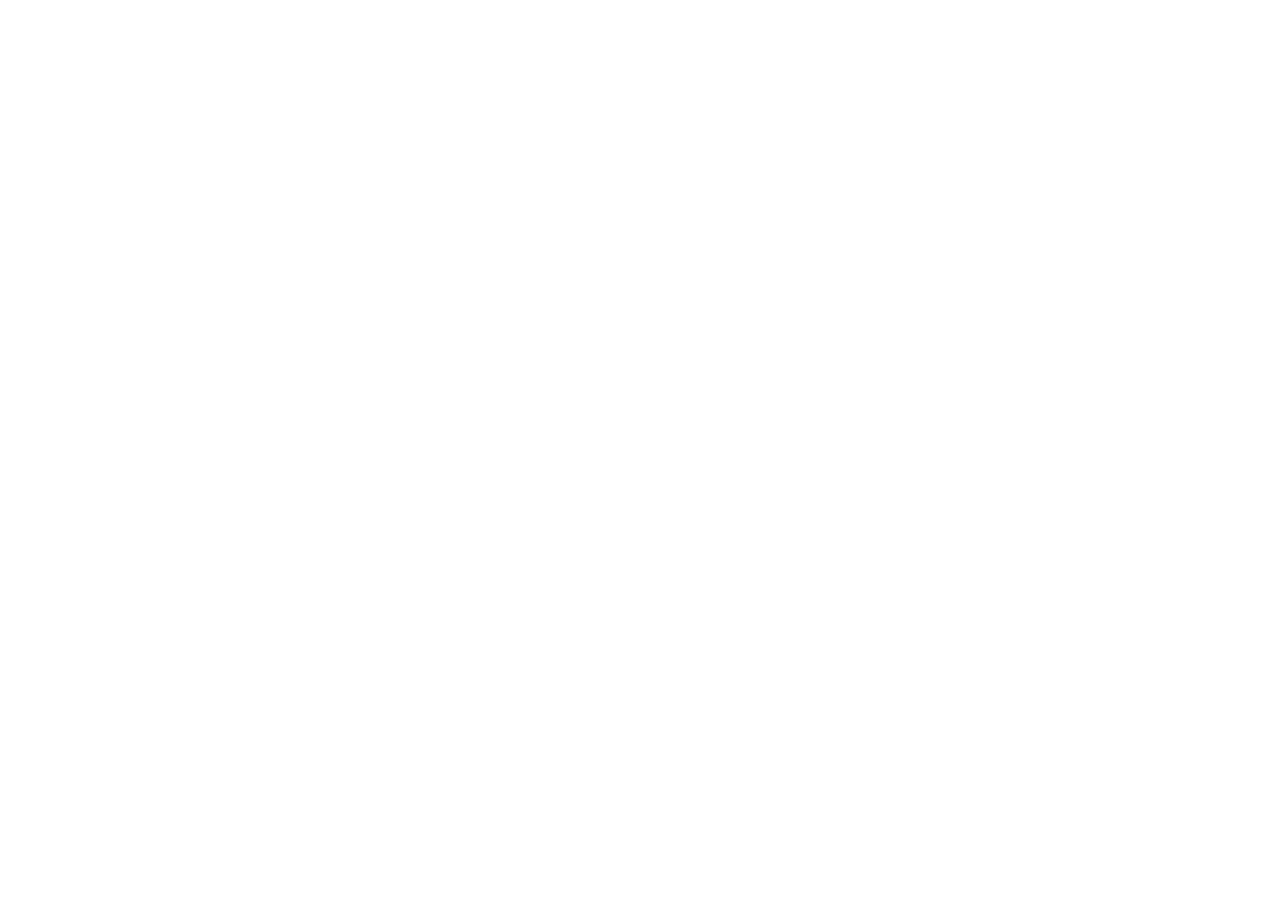
==== index.html @ 1f89308a "commit code" ====
<!DOCTYPE html>
<!-- comment html -->
<htm lang="vi">
    <!-- khai bao noi dung html ben trong -->
    <head>
        <title>LPHP1808E</title>
        <meta charset="utf-8">
        <!-- ho tro cac bang ma ki tu -->
        <meta name="author" content="nguyen thanh trieu">
        <meta name="keyword" content="quan jean, ao thun, ao so mi">
        <meta name="description" content="web ban hang online">
        <link rel="icon" href="images/icon.png" type="image/png">
        <!-- nhung css ngoai tuyen vao website -->
        <link rel="stylesheet" type="text/css" href="css/mycss.css">
        <!-- dinh nghia css noi tuyen -->
        <style type="text/css">
            /* code css nam o day */
        </style>
        <!-- dinh nghia js noi tuyen - tuyet doi khong co thuoc tinh src di kem -->
        <script type="text/javascript">
            // code js nam o day
        </script>
        <!-- nhung 1 file js ngoai tuyen vao - tuyet doi khong co noi dung ben trong the script -->
        <script type="text/javascript" src="js/myjs.js"></script>
    </head>
</html>
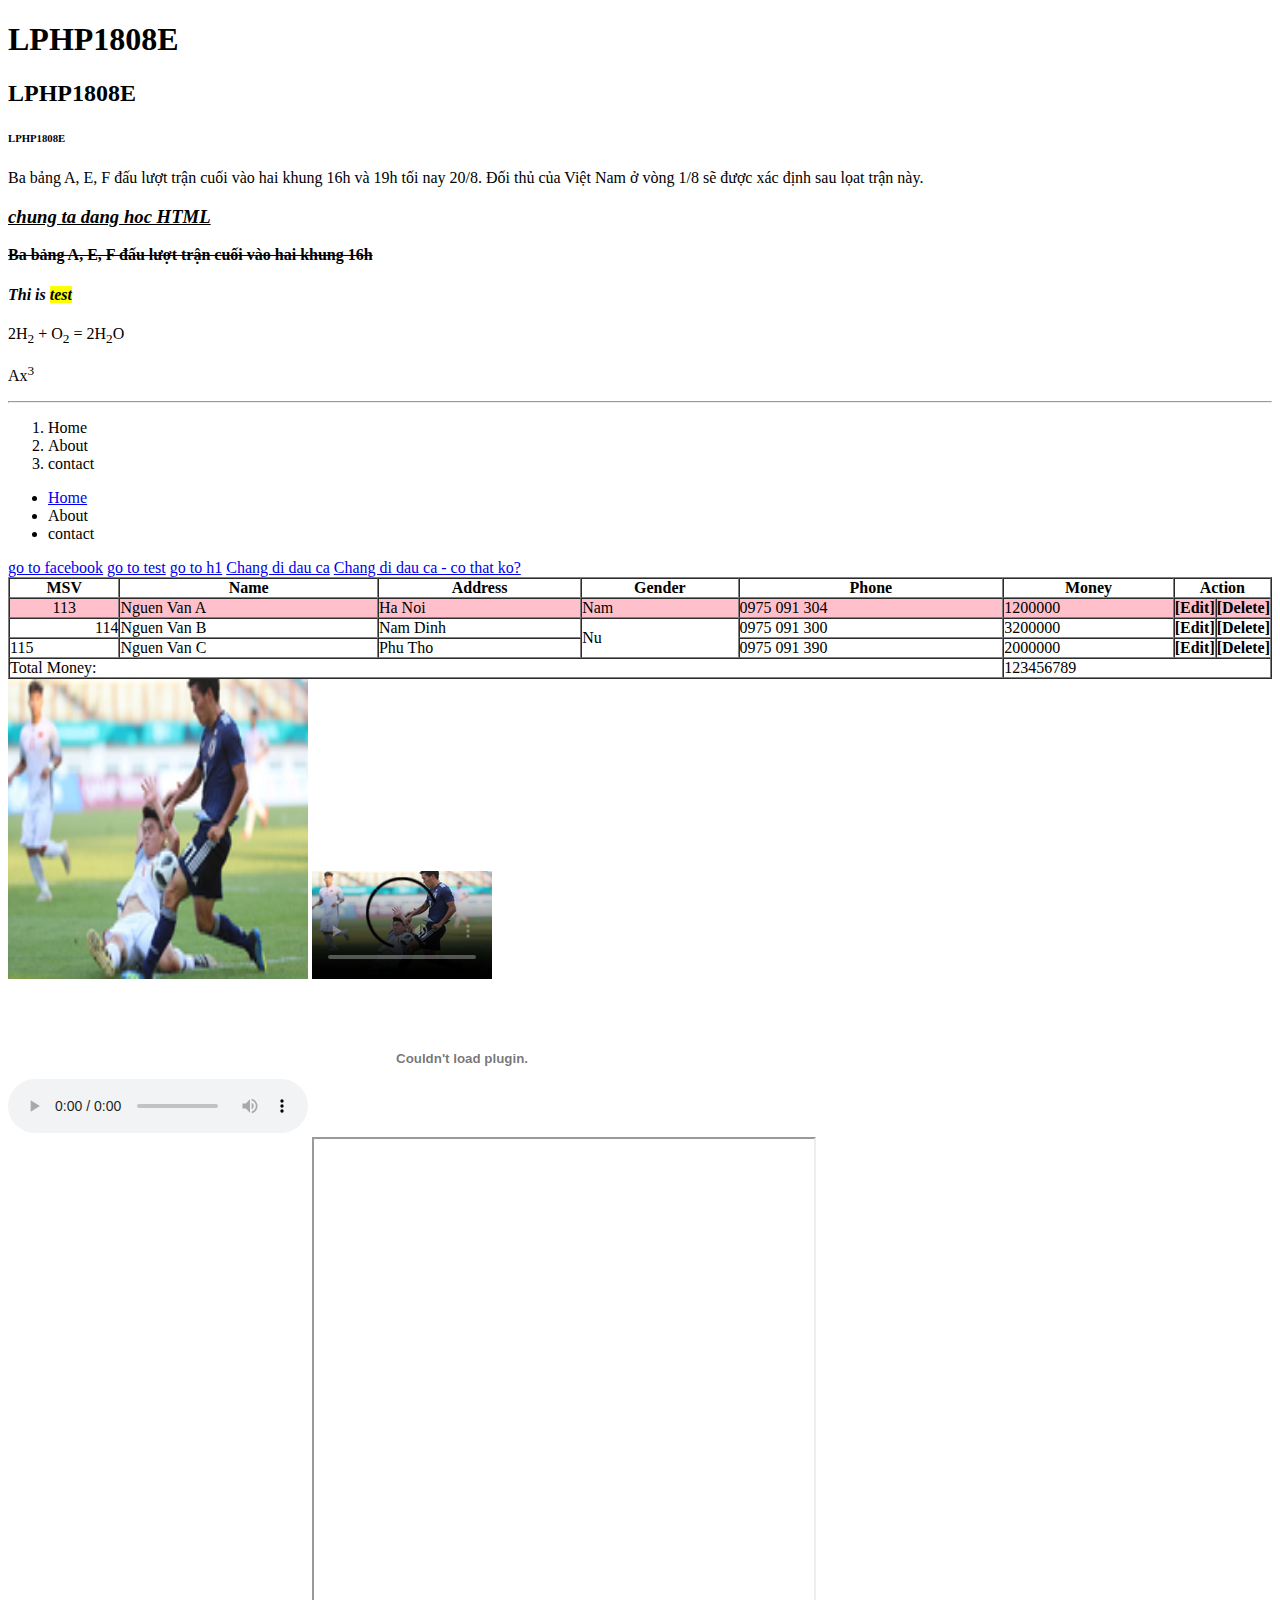
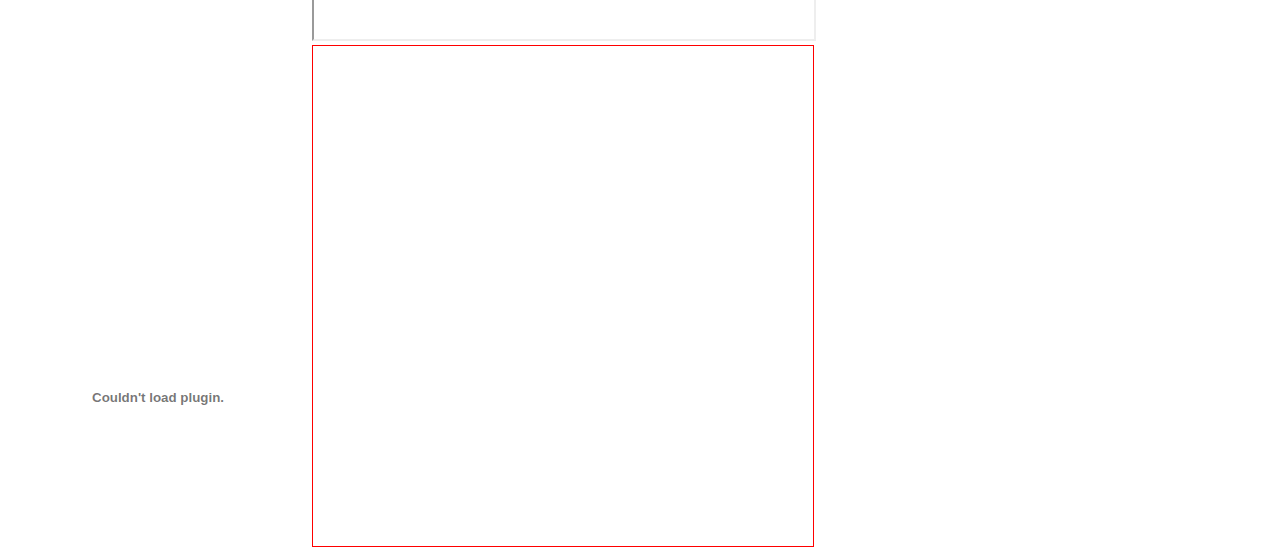
==== commit 5a4a08c2: "update code" ====
--- a/index.html
+++ b/index.html
@@ -1,6 +1,6 @@
 <!DOCTYPE html>
 <!-- comment html -->
-<htm lang="vi">
+<html lang="vi">
     <!-- khai bao noi dung html ben trong -->
     <head>
         <title>LPHP1808E</title>
@@ -22,5 +22,164 @@
         </script>
         <!-- nhung 1 file js ngoai tuyen vao - tuyet doi khong co noi dung ben trong the script -->
         <script type="text/javascript" src="js/myjs.js"></script>
+        <noscript>
+            bao cho nguoi dung biet trinh duyet cua ban co ho tro javascript
+        </noscript>
     </head>
+    <body>
+        <!-- nhom the html lam viec voi van ban va dinh danh van ban -->
+        <!-- the tieu de -->
+        <h1 id="myh1" class="mytitle abc" name="abc efg">LPHP1808E</h1>
+        <h2 class="mytitle" id="myh2" name="abc efg">LPHP1808E</h2>
+        <h6>LPHP1808E</h6>
+        <!-- the van ban -->
+        <p id="efh">
+            Ba bảng A, E, F đấu lượt trận cuối vào hai khung 16h và 19h tối nay 20/8. Đối thủ của Việt Nam ở vòng 1/8 sẽ được xác định sau lọat trận này.
+        </p>
+        <!-- cac the dinh dang van ban -->
+        <h3>
+            <i><u>chung ta dang hoc HTML</u></i>
+        </h3>
+        <p>
+            <del><b>Ba bảng A, E, F đấu lượt trận cuối vào hai khung 16h</b></del>
+        </p>
+        <h4>
+            <strong><em>Thi is <mark>test</mark></em></strong>
+        </h4>
+        <p>
+            2H<sub>2</sub> + O<sub>2</sub> = 2H<sub>2</sub>O
+        </p>
+        <p>
+            Ax<sup>3</sup>
+            <br>
+            <hr>
+        </p>
+        <!-- het nhom the html van ban -->
+        <!-- html danh danh sach -->
+            <!-- danh dach co thu tu -->
+            <ol id="" class="" name="">
+                <li>
+                    Home
+                </li>
+                <li>
+                    About
+                </li>
+                <li>
+                    contact
+                </li>
+            </ol>
+            <!-- danh sach khong co thu tu -->
+            <ul>
+                <li>
+                    <a href="#">Home</a>
+                </li>
+                <li>
+                    About
+                </li>
+                <li>
+                    contact
+                </li>
+            </ul>
+        <!-- het html danh sach -->
+        <!-- html lien ket -->
+            <!-- sieu lien ket -->
+            <a href="https://www.facebook.com/groups/1817446191626217/" title="facebook" target="_blank">go to facebook</a>
+            <a href="test.html"> go to test</a>
+            <!-- lien ket NEO - Anchor link -->
+            <a href="#myh1" title=""> go to h1</a>
+            <a href="javascript:void();">Chang di dau ca</a>
+            <a href="#">Chang di dau ca -  co that ko?</a>
+        <!-- het html lien ket -->
+        <!-- html lam viec voi bang bieu -->
+        <table width="100%" border="1" cellpadding="0" cellspacing="0">
+            <thead>
+                <tr>
+                    <th>MSV</th>
+                    <th>Name</th>
+                    <th>Address</th>
+                    <th>Gender</th>
+                    <th>Phone</th>
+                    <th>Money</th>
+                    <th colspan="2" width="5%">Action</th>
+                   <!--  <th>Action</th> -->
+                </tr>
+            </thead>
+            <tbody>
+                <tr bgcolor="pink">
+                    <td align="center">113</td>
+                    <td>Nguen Van A</td>
+                    <td>Ha Noi</td>
+                    <td>Nam</td>
+                    <td>0975 091 304</td>
+                    <td>1200000</td>
+                    <td>
+                        <b>[Edit]</b>
+                    </td>
+                    <td>
+                        <b>[Delete]</b>
+                    </td>
+                </tr>
+                <tr>
+                    <td align="right">114</td>
+                    <td>Nguen Van B</td>
+                    <td>Nam Dinh</td>
+                    <td rowspan="2">Nu</td>
+                    <td>0975 091 300</td>
+                    <td>3200000</td>
+                    <td>
+                        <b>[Edit]</b>
+                    </td>
+                    <td>
+                        <b>[Delete]</b>
+                    </td>
+                </tr>
+                <tr>
+                    <td>115</td>
+                    <td>Nguen Van C</td>
+                    <td>Phu Tho</td>
+                    <!-- <td>Nu</td> -->
+                    <td>0975 091 390</td>
+                    <td>2000000</td>
+                    <td>
+                        <b>[Edit]</b>
+                    </td>
+                    <td>
+                        <b>[Delete]</b>
+                    </td>
+                </tr>
+            </tbody>
+            <tfoot>
+                <tr>
+                    <td colspan="5" align="left">
+                        Total Money:
+                    </td>
+                    <td colspan="3">
+                        123456789
+                    </td>
+                </tr>
+            </tfoot>
+        </table>
+        <!-- het html lam viec voi bang bieu -->
+        <!-- html multi media -->
+        <img src="images/football.jpg" alt="bong da viet nam" width="300" height="300" title="bong da viet nam" >
+        <!-- het html multi media -->
+        <!-- html video -->
+        <video width="" height="" src="videos/demo.mp4" autobuffer autoloop loop controls poster="images/football.jpg"></video>
+        <br>
+        <!-- html audio -->
+        <audio src="audios/conmuangangqua.mp3" autobuffer autoloop loop controls></audio>
+        <embed src="http://m2.chiasenhac.vn/s/tsvb7qdtqqtemf.swf"></embed>
+        <br>
+        <iframe src="http://m2.chiasenhac.vn/s/tsvb7qdtqqtemf.swf" width="300" height="324" frameborder="0"></iframe>
+
+        <iframe width="500" height="500" src="https://thethao.vnexpress.net/"></iframe>
+        <br>
+        <object type="" data="http://m2.chiasenhac.vn/s/tsvb7qdtqqtemf.swf" width="300" height="300">
+        </object>
+        <!-- html do hoa -->
+        <canvas width="500" height="500" style="border: 1px solid red;">
+
+        </canvas>
+        <!-- canvans nay di kem voi ngon ngu javascript de thiet lap cac hieu ung do hoa -->
+    </body>
 </html>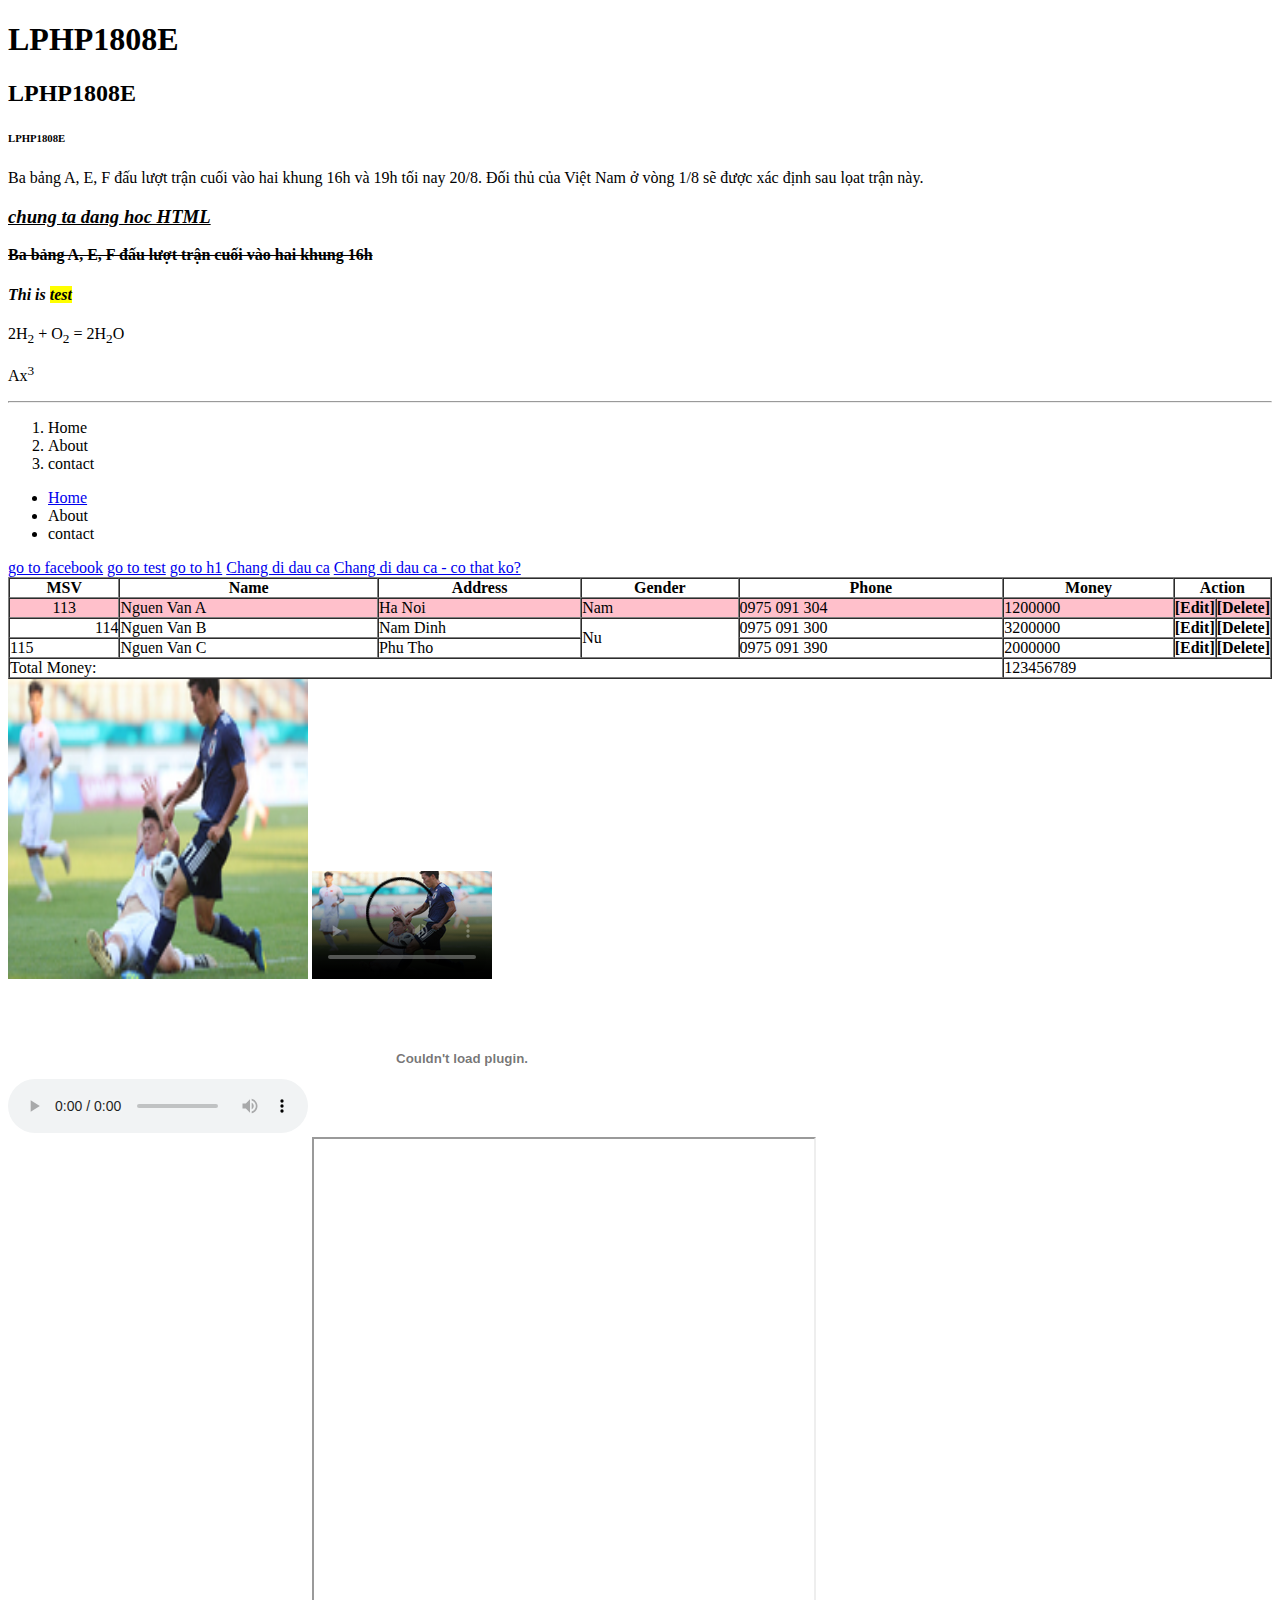
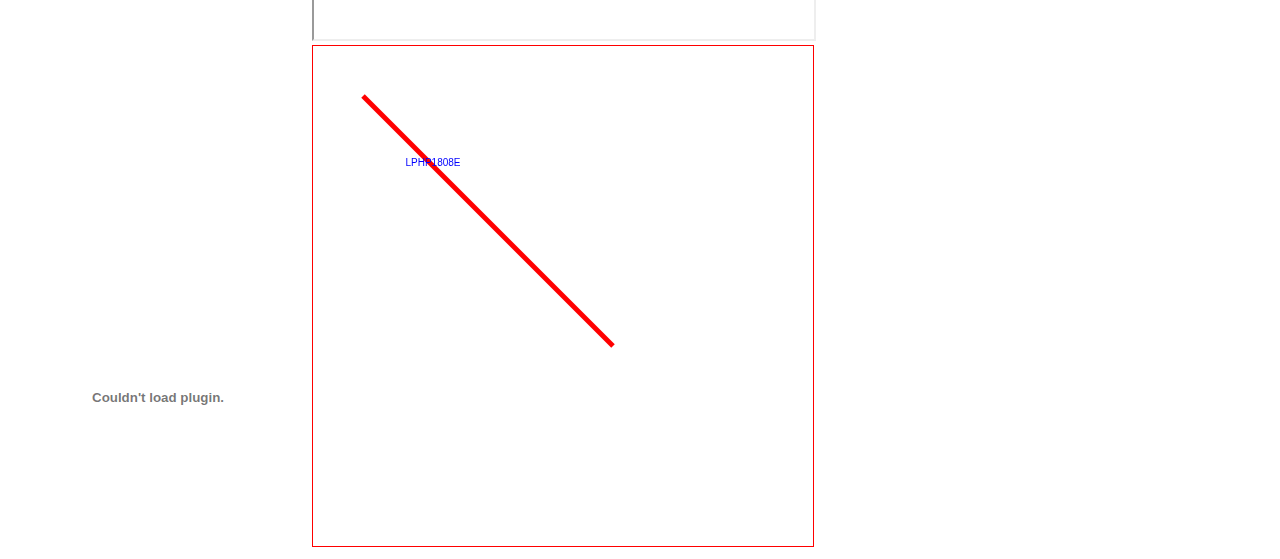
==== commit e9d43a2a: "update code" ====
--- a/index.html
+++ b/index.html
@@ -177,9 +177,39 @@
         <object type="" data="http://m2.chiasenhac.vn/s/tsvb7qdtqqtemf.swf" width="300" height="300">
         </object>
         <!-- html do hoa -->
-        <canvas width="500" height="500" style="border: 1px solid red;">
-
+        <canvas id="myCanvas" width="500" height="500" style="border: 1px solid red;">
         </canvas>
         <!-- canvans nay di kem voi ngon ngu javascript de thiet lap cac hieu ung do hoa -->
+        <script type="text/javascript">
+            // dinh nghia js noi tuyen
+            // muc dich su dung cac ma lenh js de hien thi che do do hoa len the canvas HTML
+            // can truy xuat hay truy cap vao the HTML Canvas
+            var canvas = document.getElementById('myCanvas');
+            // thiet lap che do do hoa 2D
+            var ctx = canvas.getContext('2d');
+            // bat dau thuc thi cac lenh ve do hoa
+            ctx.beginPath();
+            // ve duong thang bang js va hien thi len the canvas
+            // xac dinh toa do diem bat dau
+            ctx.moveTo(50,50);
+            // xac dinh toa do diem ket thuc
+            ctx.lineTo(300,300);
+            // tao do dam nhat cho duong thang do
+            ctx.lineWidth = 5;
+            // tao mau sac cho duong thang do
+            ctx.strokeStyle = 'red';
+            // thuc thi ve
+            ctx.stroke();
+            // tiep tuc thuc thi ve cac hinh do hoa khac
+            ctx.beginPath();
+            // thiet lap font chu
+            ctx.font = 'tahoma 40pt';
+            // thiet lap mau chu
+            ctx.fillStyle = 'blue';
+            // can le cho van ban
+            ctx.textAlign = 'center';
+            // ve chu
+            ctx.fillText('LPHP1808E',120,120);
+        </script>
     </body>
 </html>